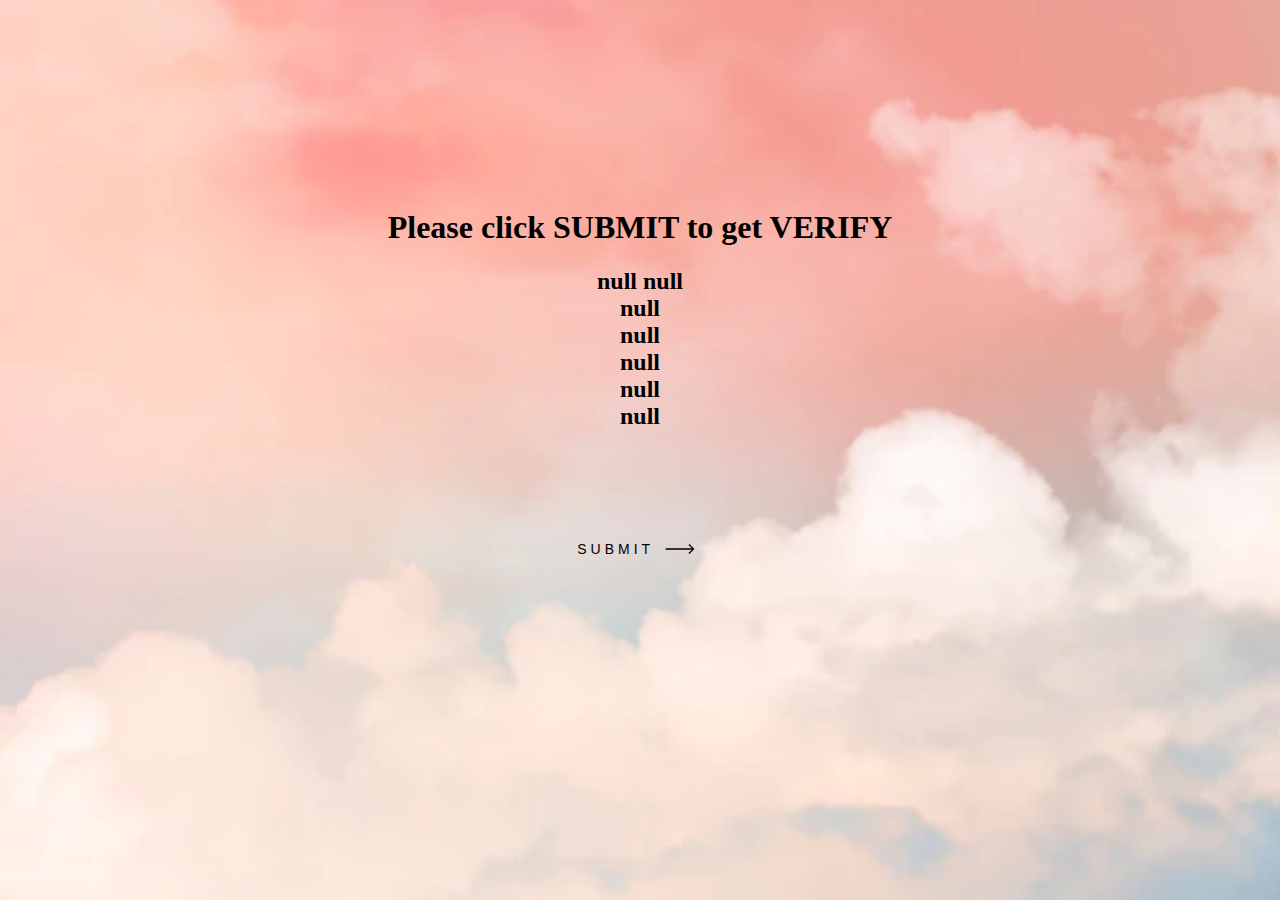
==== verify.html @ cf5443f9 "Add files via upload" ====
<!DOCTYPE html>
<html lang="en">
<head>
    <meta charset="UTF-8">
    <meta http-equiv="X-UA-Compatible" content="IE=edge">
    <meta name="viewport" content="width=device-width, initial-scale=1.0">
    <title>Create Account</title>
</head>
<style>
body {
        font-family: montserrat;
        background: url("images/bg.jpg");
        background-repeat: no-repeat;
        background-attachment: fixed;
        background-size: cover;
        text-align: center;
    }

    .cta {
    border: none;
    background: none;
    text-align: center;
    
  }
  
  .cta span {
    padding-bottom: 7px;
    letter-spacing: 4px;
    font-size: 14px;
    padding-right: 15px;
    text-transform: uppercase;
  }
  
  .cta svg {
    transform: translateX(-8px);
    transition: all 0.3s ease;
  }
  
  .cta:hover svg {
    transform: translateX(0);
  }
  
  .cta:active svg {
    transform: scale(0.9);
  }
  
  .hover-underline-animation {
    position: relative;
    color: black;
    padding-bottom: 20px;
  }
  
  .hover-underline-animation:after {
    content: "";
    position: absolute;
    width: 100%;
    transform: scaleX(0);
    height: 2px;
    bottom: 0;
    left: 0;
    background-color: #000000;
    transform-origin: bottom right;
    transition: transform 0.25s ease-out;
  }
  
  .cta:hover .hover-underline-animation:after {
    transform: scaleX(1);
    transform-origin: bottom left;
  }
</style>
<body>
    <br><br><br><br><br><br><br><br><br><br>
    <h1>Please click SUBMIT to get VERIFY</h1>
    <h2 id="very"></h2>
    <br><br><br><br><br>
    <button class="cta" id="log" onclick="verified()">
        <span class="hover-underline-animation"> Submit</span>
        <svg viewBox="0 0 46 16" height="10" width="30" xmlns="http://www.w3.org/2000/svg" id="arrow-horizontal">
            <path transform="translate(30)" d="M8,0,6.545,1.455l5.506,5.506H-30V9.039H12.052L6.545,14.545,8,16l8-8Z" data-name="Path 10" id="Path_10"></path>
        </svg>
    </button>

    <script>
        var fn = localStorage.getItem("firstN");
        var ln = localStorage.getItem("lastN");
        var bd = localStorage.getItem("bday");
        var un = localStorage.getItem("user");
        var em = localStorage.getItem("email");
        var mn = localStorage.getItem("num");
        var g = localStorage.getItem("gender");

        document.getElementById('very').innerHTML = fn+" "+ln+"<br>"+un+"<br>"+bd+"<br>"+em+"<br>"+mn+"<br>"+g;

        
        function verified() {
    window.open(url="done.html")
}
    </script>
</body>
</html>
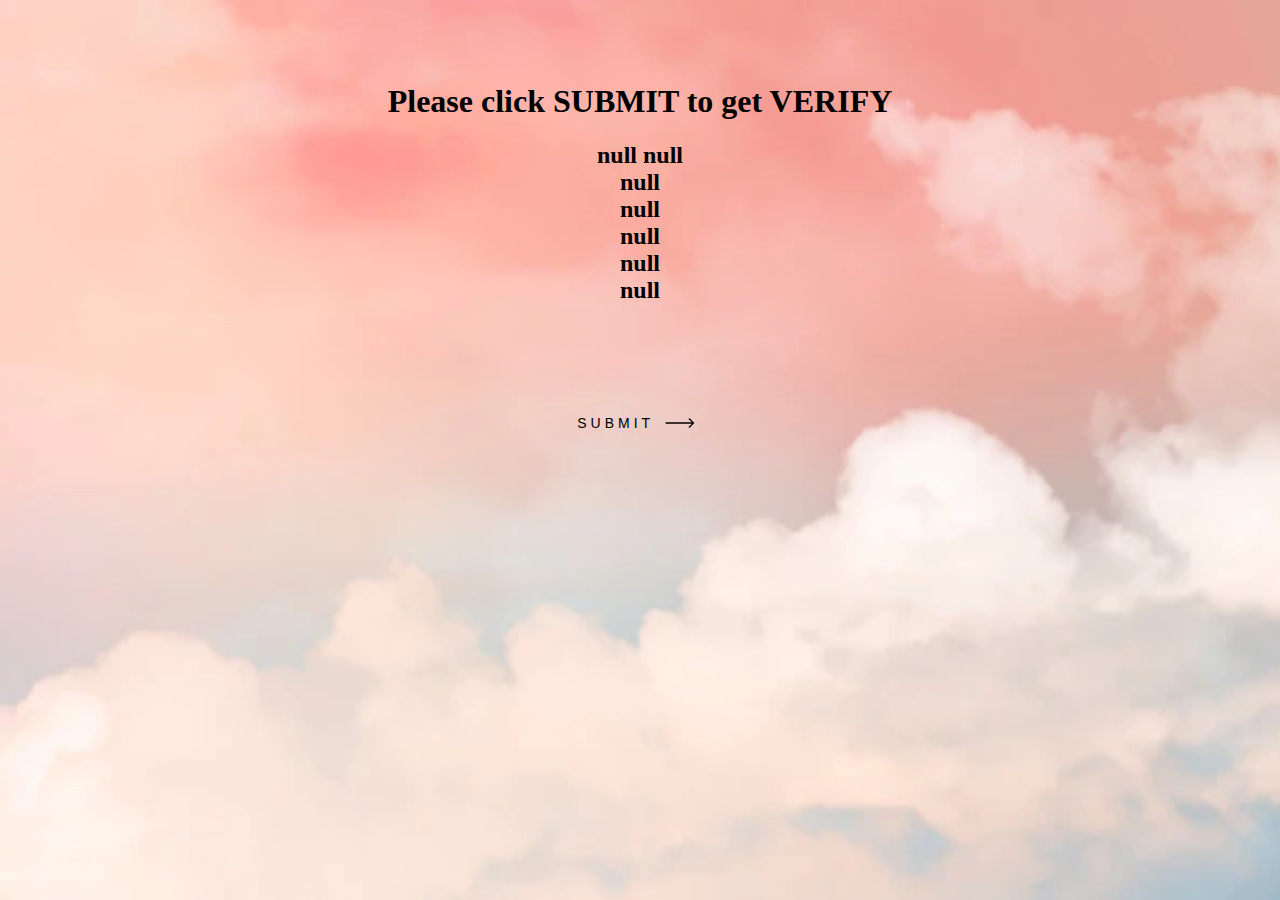
==== commit 1a061fe0: "Update verify.html" ====
--- a/verify.html
+++ b/verify.html
@@ -69,7 +69,7 @@
   }
 </style>
 <body>
-    <br><br><br><br><br><br><br><br><br><br>
+    <br><br><br>
     <h1>Please click SUBMIT to get VERIFY</h1>
     <h2 id="very"></h2>
     <br><br><br><br><br>
@@ -97,4 +97,4 @@
 }
     </script>
 </body>
-</html>+</html>
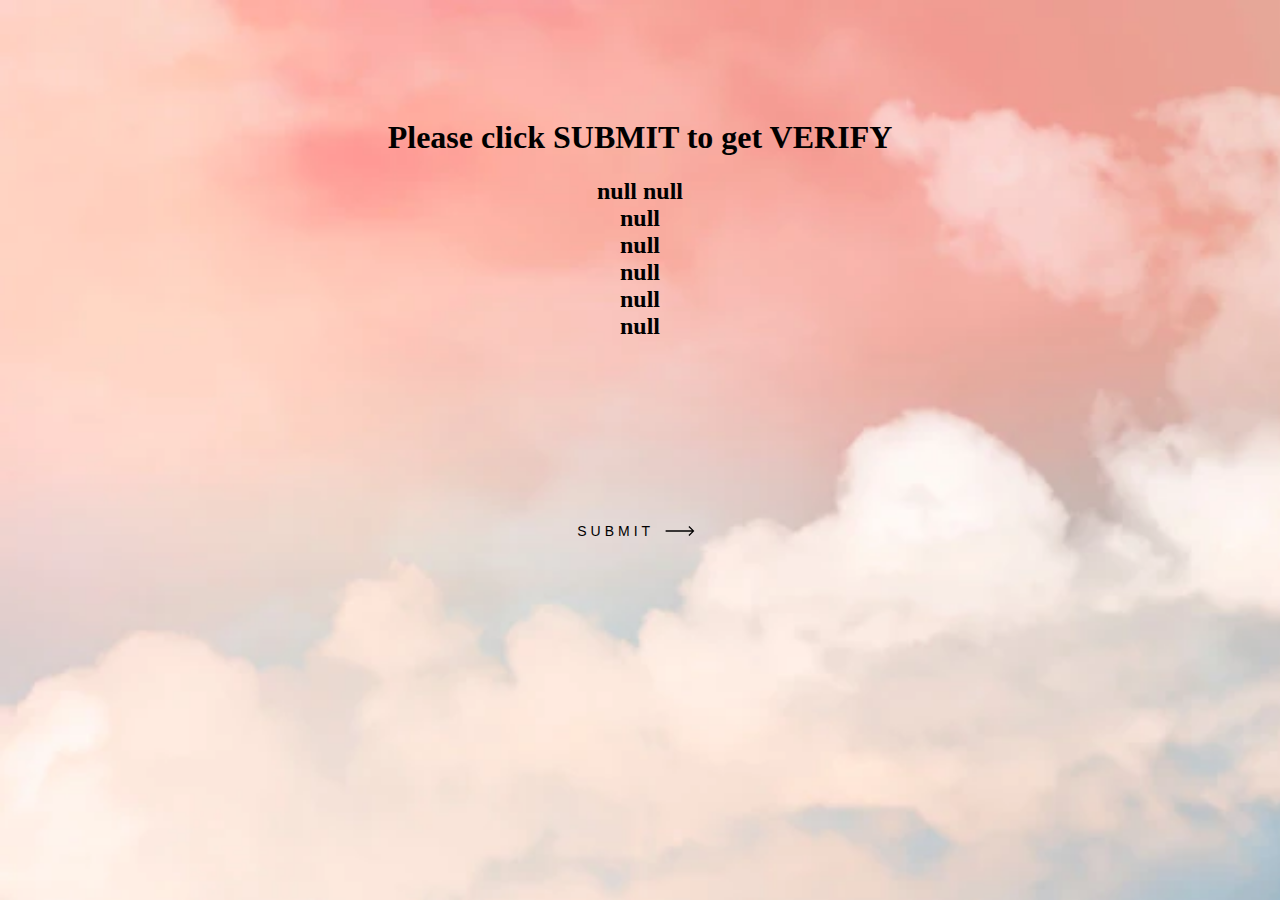
==== commit 88140968: "Add files via upload" ====
--- a/verify.html
+++ b/verify.html
@@ -69,10 +69,10 @@
   }
 </style>
 <body>
-    <br><br><br>
+    <br><br><br><br><br>
     <h1>Please click SUBMIT to get VERIFY</h1>
     <h2 id="very"></h2>
-    <br><br><br><br><br>
+    <br><br><br><br><br><br><br><br><br>
     <button class="cta" id="log" onclick="verified()">
         <span class="hover-underline-animation"> Submit</span>
         <svg viewBox="0 0 46 16" height="10" width="30" xmlns="http://www.w3.org/2000/svg" id="arrow-horizontal">
@@ -97,4 +97,4 @@
 }
     </script>
 </body>
-</html>
+</html>